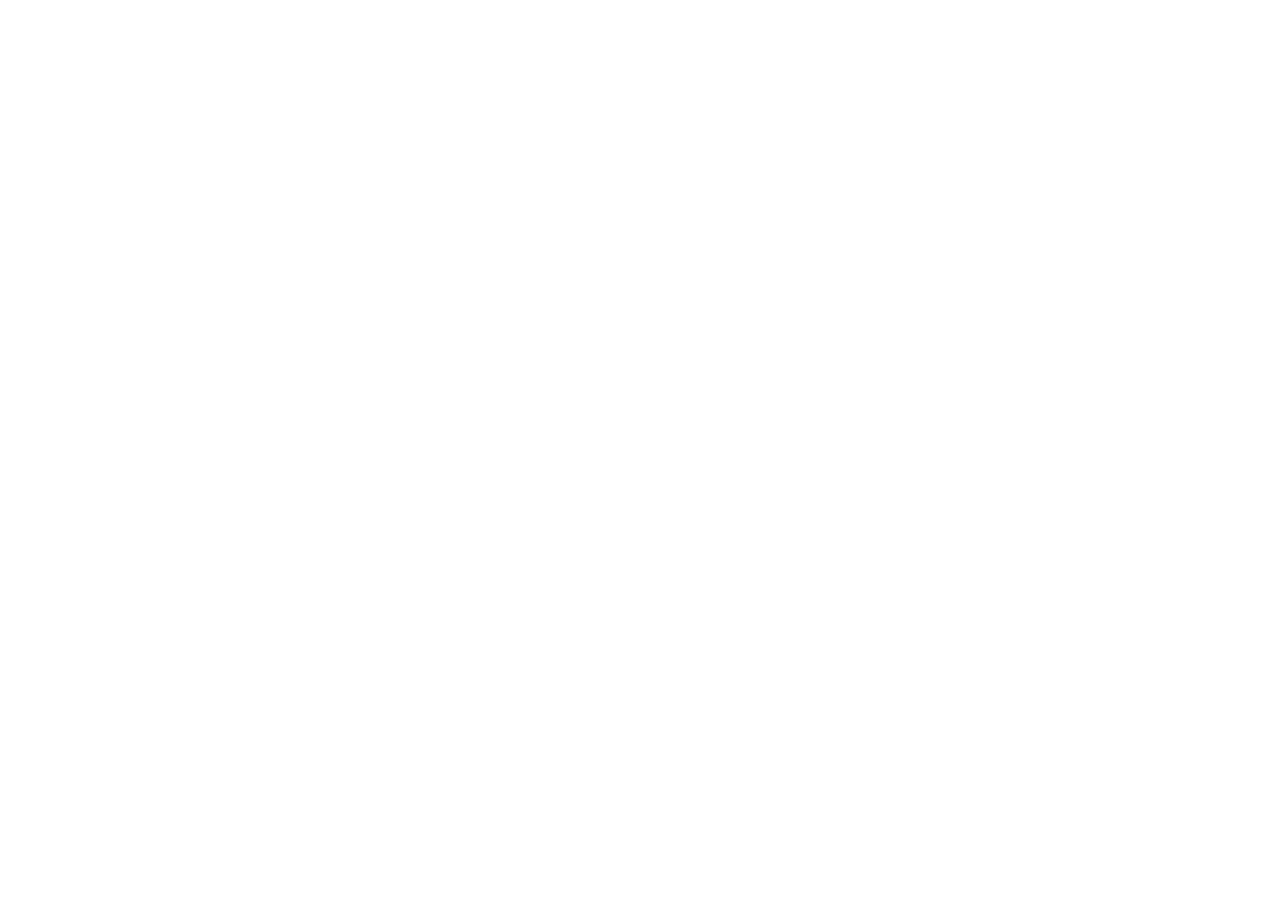
==== index.html @ 559f3df2 "html index" ====
<!DOCTYPE html>
<html lang="en">
<head>
    <meta charset="UTF-8">
    <meta name="viewport" content="width=device-width, initial-scale=1.0">
    <title>Edward Kozaczka</title>
</head>
<body>
    
</body>
</html>
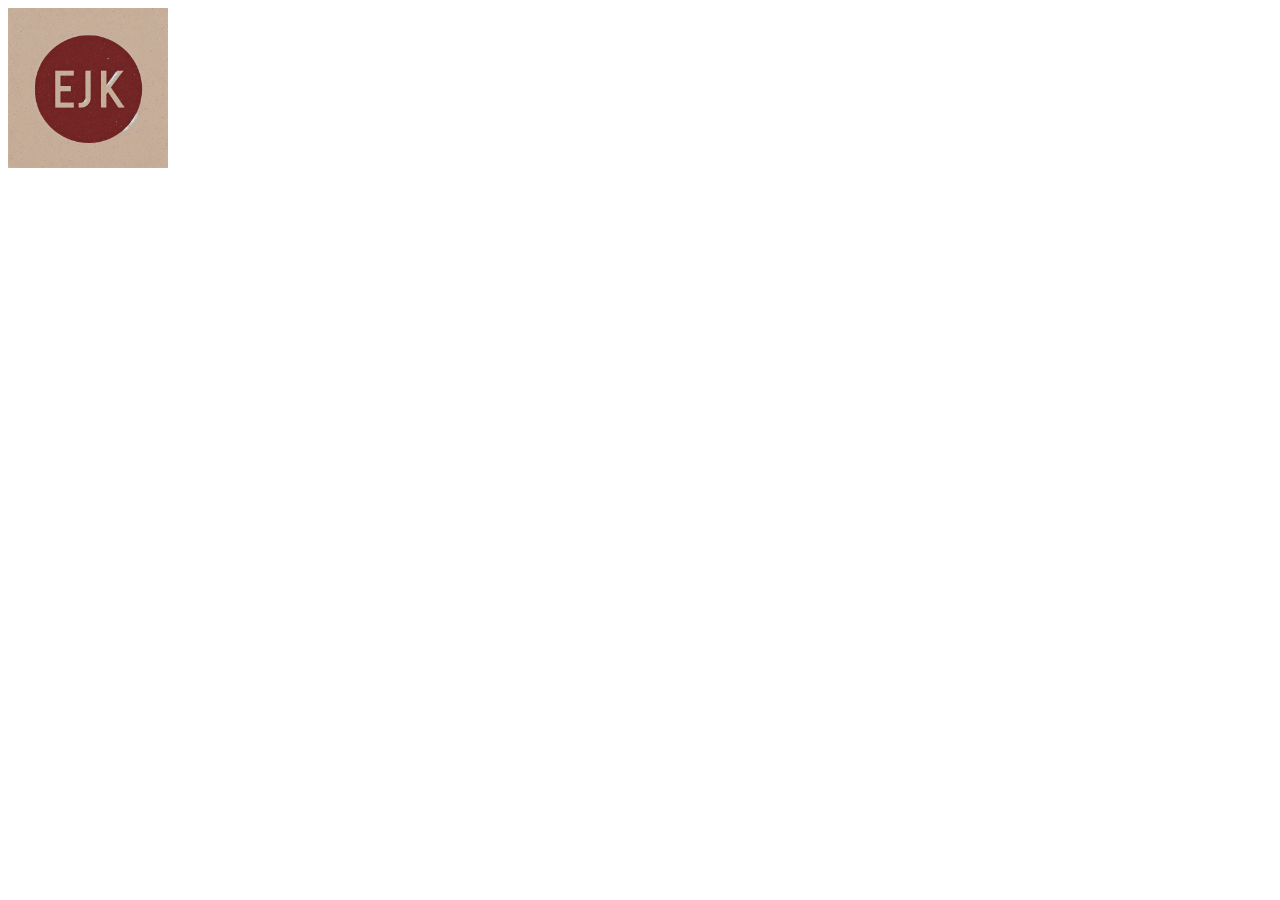
==== commit 138ddf22: "testing" ====
--- a/index.html
+++ b/index.html
@@ -3,9 +3,20 @@
 <head>
     <meta charset="UTF-8">
     <meta name="viewport" content="width=device-width, initial-scale=1.0">
+    <link rel="stylesheet" href="./style.css">
     <title>Edward Kozaczka</title>
 </head>
 <body>
+    <header>
+        <img src="img/logoEJK.png" alt="site logo: letters e, j, k" height="160px" width="160px" />
+        
+    </header>
+
+    <main></main>
+
+    <footer></footer>
+
     
+<script src="./script.js"></script>
 </body>
 </html>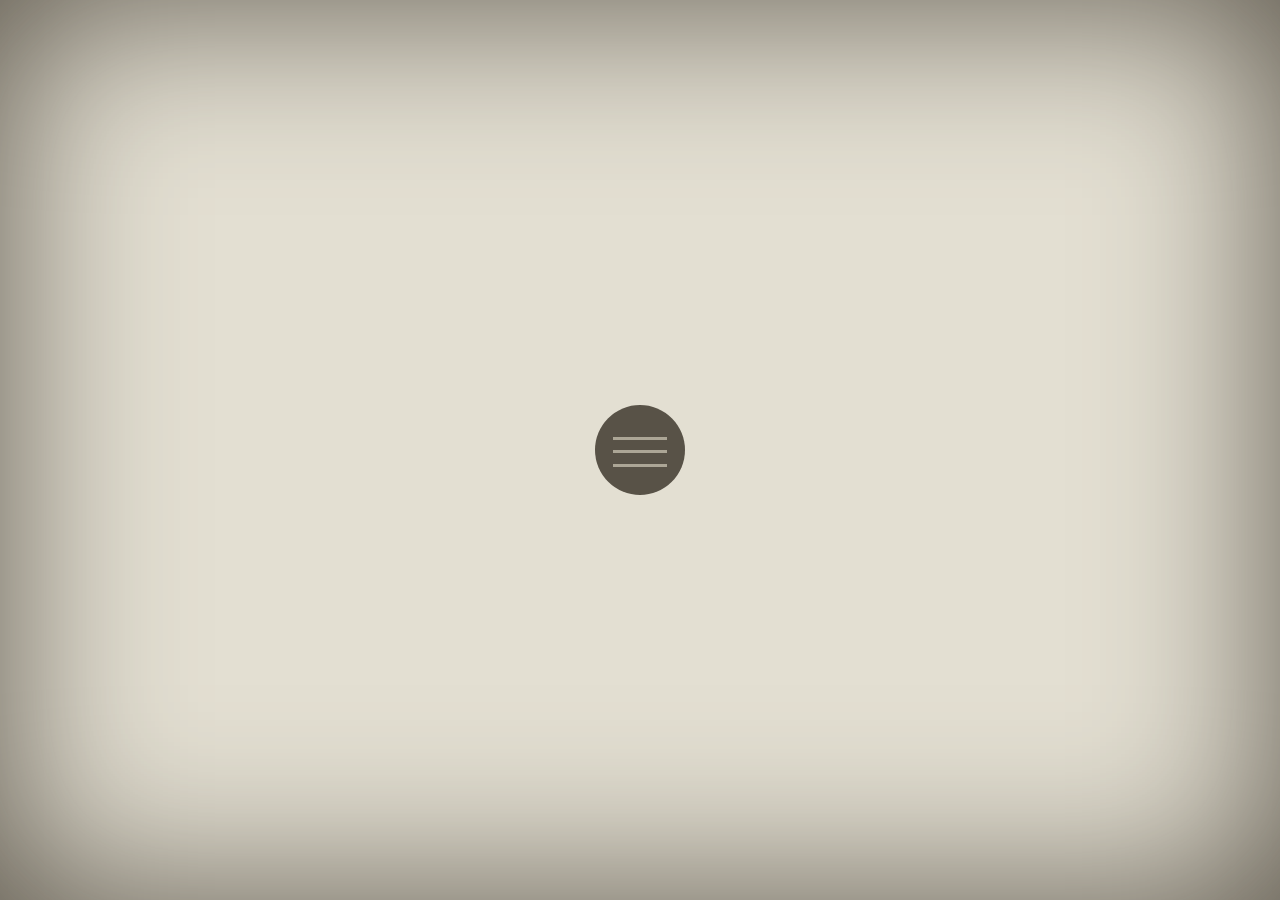
==== commit ec4f243c: "circle nav" ====
--- a/index.html
+++ b/index.html
@@ -1,22 +1,41 @@
 <!DOCTYPE html>
 <html lang="en">
+
 <head>
     <meta charset="UTF-8">
     <meta name="viewport" content="width=device-width, initial-scale=1.0">
     <link rel="stylesheet" href="./style.css">
     <title>Edward Kozaczka</title>
 </head>
+
 <body>
-    <header>
-        <img src="img/logoEJK.png" alt="site logo: letters e, j, k" height="160px" width="160px" />
-        
-    </header>
+    <header></header>
 
-    <main></main>
+    <main>
+        <span><span></span></span>
+        <div class="wrap">
+            <a href="#">
+                <div></div>
+            </a>
+            <a href="#">
+                <div></div>
+            </a>
+            <a href="#">
+                <div></div>
+            </a>
+            <a href="#">
+                <div></div>
+            </a>
+            <a href="#">
+                <div></div>
+            </a>
+        </div>
+    </main>
 
     <footer></footer>
 
-    
-<script src="./script.js"></script>
+
+    <script src="./script.js"></script>
 </body>
+
 </html>--- a/style.css
+++ b/style.css
@@ -0,0 +1,152 @@
+body,
+html {
+    margin: 0;
+    padding: 0;
+    height: 100%;
+}
+
+body {
+    background: #E3DFD2;
+    box-shadow: inset 0 0 20vmin 0 #585247;
+}
+
+.wrap {
+    position: relative;
+    width: 80vmin;
+    height: 80vmin;
+    margin: 0 auto;
+    background: inherit;
+    transform: scale(0.2) translatez(0px);
+    opacity: 0;
+    transition: transform .5s, opacity .5s;
+}
+
+a {
+    position: absolute;
+    left: 0;
+    top: 0;
+    width: 47.5%;
+    height: 47.5%;
+    overflow: hidden;
+    transform: scale(.5) translateZ(0px);
+    background: #585247;
+}
+
+a div {
+    height: 100%;
+    background-size: cover;
+    opacity: .5;
+    transition: opacity .5s;
+    border-radius: inherit;
+}
+
+a:nth-child(1) {
+    border-radius: 40vmin 0 0 0;
+    transform-origin: 110% 110%;
+    transition: transform .4s .15s;
+}
+
+a:nth-child(1) div {
+    background-color: #BA8D8E;
+}
+
+a:nth-child(2) {
+    border-radius: 0 40vmin 0 0;
+    left: 52.5%;
+    transform-origin: -10% 110%;
+    transition: transform .4s .2s;
+}
+
+a:nth-child(2) div {
+    background-color: #EF959F;
+}
+
+a:nth-child(3) {
+    border-radius: 0 0 0 40vmin;
+    top: 52.5%;
+    transform-origin: 110% -10%;
+    transition: transform .4s .25s;
+}
+
+a:nth-child(3) div {
+    background-color: #EFC891;
+}
+
+a:nth-child(4) {
+    border-radius: 0 0 40vmin 0;
+    top: 52.5%;
+    left: 52.5%;
+    transform-origin: -10% -10%;
+    transition: transform .4s .3s;
+}
+
+a:nth-child(4) div {
+    background-color: #9E9CCC;
+}
+
+a:nth-child(5) {
+    width: 55%;
+    height: 55%;
+    left: 22.5%;
+    top: 22.5%;
+    border-radius: 50vmin;
+    box-shadow: 0 0 0 5vmin #E3DFD2;
+    transform: scale(1);
+}
+
+a:nth-child(5) div {
+    background-image: url("https://ik.imagekit.io/ejk/logoEJK.png?updatedAt=1725733607199&tr=w-1080%2Ch-1080%2Cfo-auto");
+}
+
+span {
+    position: relative;
+    display: block;
+    margin: 0 auto;
+    top: 45vmin;
+    width: 10vmin;
+    height: 10vmin;
+    border-radius: 100%;
+    background: #585247;
+    transform: translateZ(0px);
+}
+
+span span {
+    position: absolute;
+    width: 60%;
+    height: 3px;
+    background: #ACA696;
+    left: 20%;
+    top: 50%;
+    border-radius: 0;
+}
+
+span span:after,
+span span:before {
+    content: '';
+    position: absolute;
+    left: 0;
+    top: -1.5vmin;
+    width: 100%;
+    height: 100%;
+    background: inherit;
+}
+
+span span:after {
+    top: 1.5vmin;
+}
+
+span:hover+.wrap,
+.wrap:hover {
+    transform: scale(.8) translateZ(0px);
+    opacity: 1;
+}
+
+span:hover+.wrap a,
+.wrap:hover a {
+    transform: scale(1) translatez(0px);
+}
+
+a:hover div {
+    opacity: 1;
+    transform: translatez(0px);
+}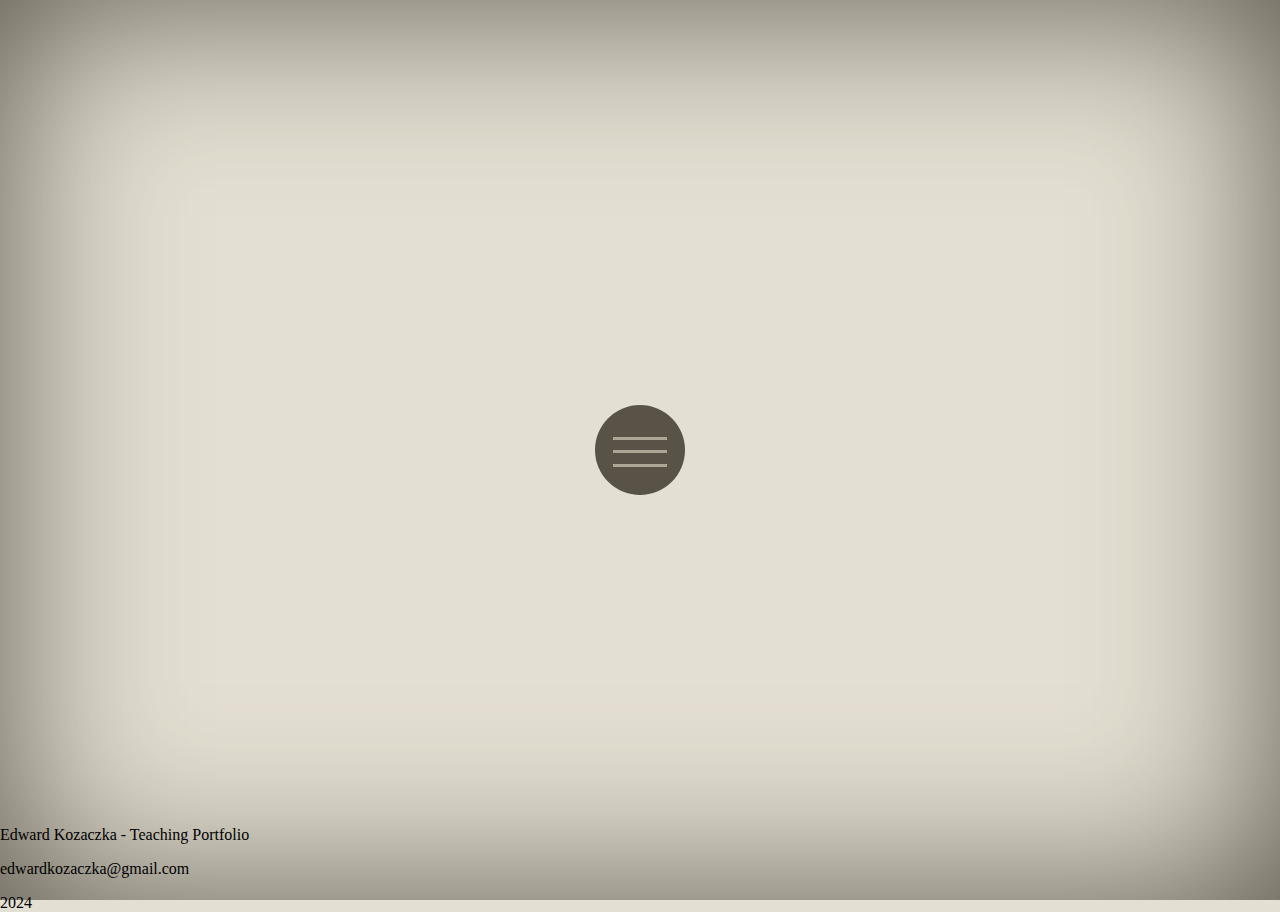
==== commit 51c2239e: "patchwork video" ====
--- a/index.html
+++ b/index.html
@@ -1,41 +1,42 @@
 <!DOCTYPE html>
 <html lang="en">
+  <head>
+    <meta charset="UTF-8" />
+    <meta name="viewport" content="width=device-width, initial-scale=1.0" />
+    <link rel="stylesheet" href="./style.css" />
+    <title>Edward Kozaczka - Teaching Portfolio</title>
+  </head>
 
-<head>
-    <meta charset="UTF-8">
-    <meta name="viewport" content="width=device-width, initial-scale=1.0">
-    <link rel="stylesheet" href="./style.css">
-    <title>Edward Kozaczka</title>
-</head>
-
-<body>
+  <body>
     <header></header>
 
     <main>
-        <span><span></span></span>
-        <div class="wrap">
-            <a href="#">
-                <div></div>
-            </a>
-            <a href="#">
-                <div></div>
-            </a>
-            <a href="#">
-                <div></div>
-            </a>
-            <a href="#">
-                <div></div>
-            </a>
-            <a href="#">
-                <div></div>
-            </a>
-        </div>
+      <span><span></span></span>
+      <div class="wrap">
+        <a href="#">
+          <div></div>
+        </a>
+        <a href="#">
+          <div></div>
+        </a>
+        <a href="#">
+          <div></div>
+        </a>
+        <a href="#">
+          <div></div>
+        </a>
+        <a href="#">
+          <div></div>
+        </a>
+      </div>
     </main>
 
-    <footer></footer>
-
+    <footer>
+      <p>Edward Kozaczka - Teaching Portfolio</p>
+      <p>edwardkozaczka@gmail.com</p>
+      <p>2024</p>
+    </footer>
 
     <script src="./script.js"></script>
-</body>
-
-</html>+  </body>
+</html>
